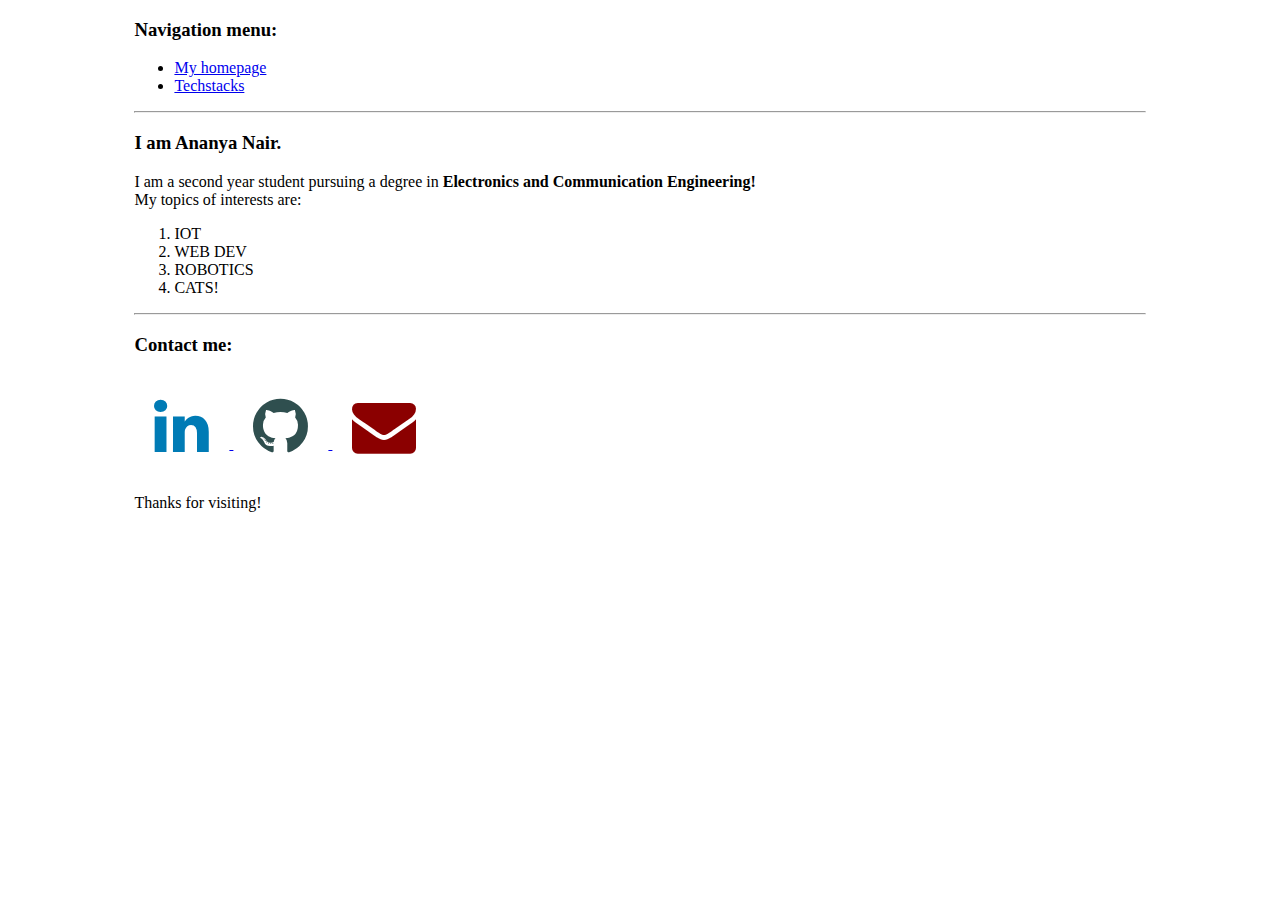
==== index.html @ f2da975f "uploaded html css file" ====
<!DOCTYPE html>
<html lang="en-us">
    <head>
        <meta charset="utf-8" >
        <link rel="icon" href="logo.webp" type="image/x-icon" >
        <link rel="stylesheet" href="https://cdnjs.cloudflare.com/ajax/libs/font-awesome/4.7.0/css/font-awesome.min.css">
        <link rel="stylesheet" href="./styles.css">
        <title>
            About me
        </title>
    </head>
    <body>
    <div class="main">
        <div class="navbar">
        <h3> Navigation menu:</H3>
            <nav>
                <ul>
                    <li>
                        <a href="index.html">My homepage</a>
                    </li>
                    <li>
                        <a href="courses.html">Techstacks </a>
                    </li>
                </ul>
                <hr>
            </nav>
        </div>
        
            <div class="intro">
                <h3>I am Ananya Nair.</h3>
                I am a second year student pursuing a degree in <strong>Electronics and Communication Engineering!</strong><br>
                My topics of interests are:
                <ol>
                    <li>IOT</li>
                    <li>WEB DEV</li>
                    <li>ROBOTICS</li>
                    <li> CATS!</li>
                </ol>
            </div>
            <hr>
            <div class="contact">
                <h3> Contact me:</h3>
                       <a href="https://www.linkedin.com/in/ananya-nair-346a52221" target="-blank">
                        <i class="fa fa-linkedin"></i>
                       </a>
                       <a href="https://github.com/ananyanair31">
                        <i class="fa fa-github"></i>
                       </a>
                       <a href="mailto:ananyadnair@gmail.com">
                        <i class="fa fa-envelope"></i>
                       </a>
            </div>
        
            <footer> 
                <p> Thanks for visiting!</p>
            </footer>
        </div>
    </body>
</html>
---- styles.css ----
.main {
 /*   background-color: yellow; */
    margin: auto;
    padding: 0;
    width: 80%;
}
.i {
    colour : red;
}
.fa {
    padding: 20px;
    text-align: center;
    font-size : 64px; 
    text-decoration: none;
}
.fa-github{
color: darkslategray;
}
.fa-linkedin{
color: #007bb5;
}
.fa-envelope{
    color:darkred;
}
.courses {
    margin: auto;
    padding :0;
    width: 80%;
}
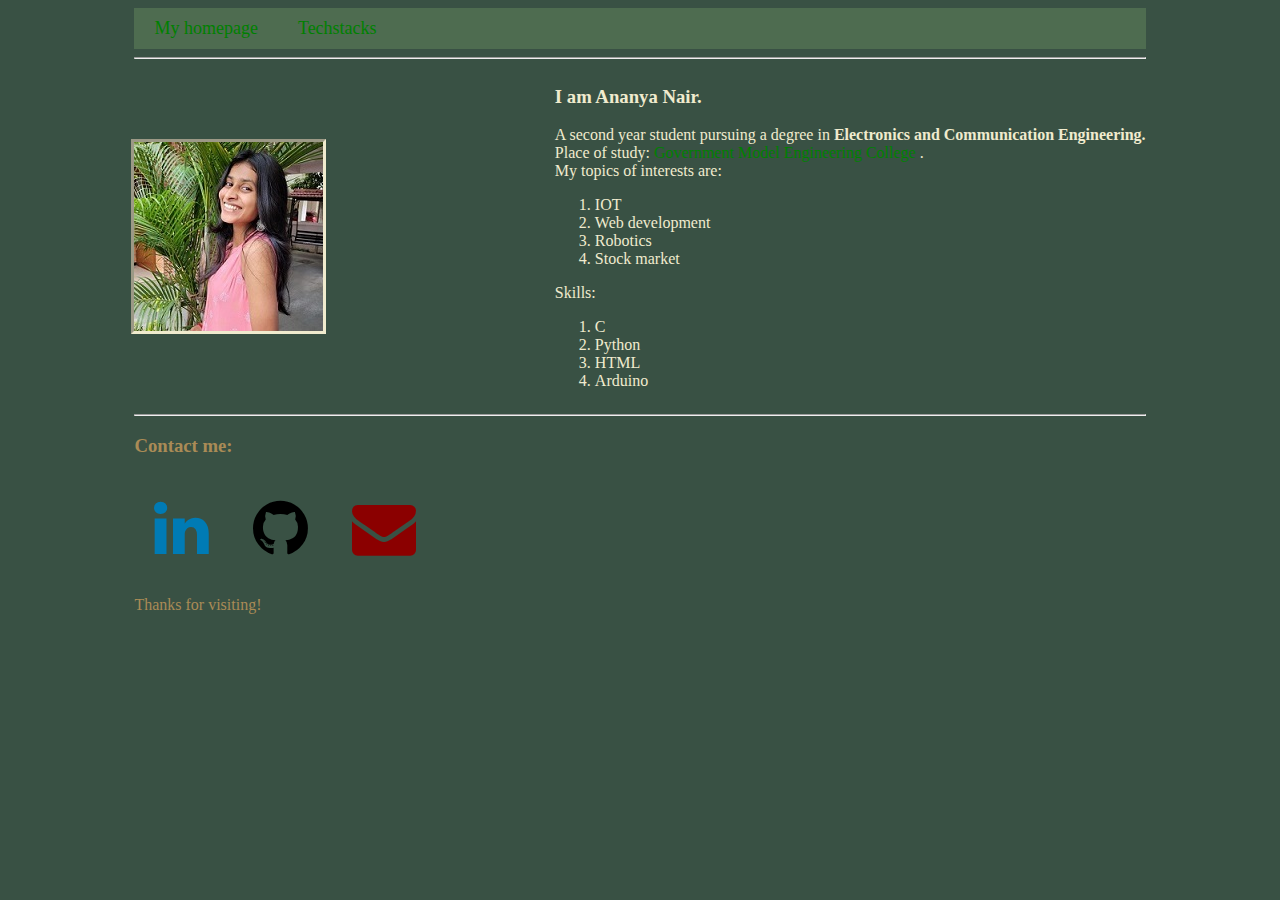
==== commit 085cac2f: "Updated file" ====
--- a/index.html
+++ b/index.html
@@ -2,7 +2,7 @@
 <html lang="en-us">
     <head>
         <meta charset="utf-8" >
-        <link rel="icon" href="logo.webp" type="image/x-icon" >
+        <link rel="icon" href="logo.jpg" type="image/x-icon" >
         <link rel="stylesheet" href="https://cdnjs.cloudflare.com/ajax/libs/font-awesome/4.7.0/css/font-awesome.min.css">
         <link rel="stylesheet" href="./styles.css">
         <title>
@@ -12,48 +12,59 @@
     <body>
     <div class="main">
         <div class="navbar">
-        <h3> Navigation menu:</H3>
-            <nav>
+        <!-- <h3> Navigation menu:</H3> -->
                 <ul>
                     <li>
-                        <a href="index.html">My homepage</a>
+                        <div><a href="index.html">My homepage</a></div>
                     </li>
                     <li>
-                        <a href="courses.html">Techstacks </a>
+                        <div><a href="courses.html">Techstacks </a></div>
                     </li>
                 </ul>
                 <hr>
-            </nav>
-        </div>
-        
+        </div>        
             <div class="intro">
-                <h3>I am Ananya Nair.</h3>
-                I am a second year student pursuing a degree in <strong>Electronics and Communication Engineering!</strong><br>
-                My topics of interests are:
-                <ol>
-                    <li>IOT</li>
-                    <li>WEB DEV</li>
-                    <li>ROBOTICS</li>
-                    <li> CATS!</li>
-                </ol>
+                <img src="mypic.jpg" alt="My photo" title="My-photo" style="outline-style: inset;">
+                <div>
+                    <h3>I am Ananya Nair.</h3>
+                    A second year student pursuing a degree in <strong>Electronics and Communication Engineering.</strong><br>
+                    Place of study:
+                    <a href="http://www.mec.ac.in/" title="My-College" alt="Link to my college website" style="text-decoration: none;" target="-blank">
+                        Government Model Engineering College
+                    </a>.
+                    <br>
+                    My topics of interests are:
+                    <ol>
+                        <li>IOT</li>
+                        <li>Web development</li>
+                        <li>Robotics</li>
+                        <li>Stock market</li>
+                    </ol>
+                    Skills:
+                    <ol>
+                        <li>C</li>
+                        <li>Python</li>
+                        <li>HTML</li>
+                        <li>Arduino</li>
+                    </ol>
+                </div>
             </div>
             <hr>
             <div class="contact">
                 <h3> Contact me:</h3>
-                       <a href="https://www.linkedin.com/in/ananya-nair-346a52221" target="-blank">
+                       <a href="https://www.linkedin.com/in/ananya-nair-346a52221" title="My-linkedIn-Account" target="-blank">
                         <i class="fa fa-linkedin"></i>
                        </a>
-                       <a href="https://github.com/ananyanair31">
+                       <a href="https://github.com/ananyanair31" title="My-Github-Account" target="-blank">
                         <i class="fa fa-github"></i>
                        </a>
-                       <a href="mailto:ananyadnair@gmail.com">
+                       <a href="mailto:ananyadnair@gmail.com" title="My-GMail-Account" target="-blank">
                         <i class="fa fa-envelope"></i>
                        </a>
             </div>
-        
             <footer> 
                 <p> Thanks for visiting!</p>
             </footer>
         </div>
     </body>
-</html>
+</html>--- a/styles.css
+++ b/styles.css
@@ -1,29 +1,119 @@
-.main {
- /*   background-color: yellow; */
-    margin: auto;
-    padding: 0;
-    width: 80%;
-}
-.i {
-    colour : red;
-}
-.fa {
-    padding: 20px;
-    text-align: center;
-    font-size : 64px; 
+body {
+    background-color: #395144; 
+    color:  #AA8B56;
+ }
+ .intro{
+     display: flex;
+     justify-content: space-between;
+     align-items: center;
+     flex-direction: row;
+     flex-wrap: wrap;
+ }
+ .main {
+     margin: auto;
+     padding: 0;
+     width: 80%;
+ }
+ .navbar .ul .li{
+     text-decoration: none;
+ }
+ .images{
+     display: flex;
+     justify-content: center;
+     align-items: center;
+     min-width: 60vw;
+     flex-direction: row;
+ }
+ .images img{
+     padding: 20px;
+ }
+ .intro {
+     color :#F0EBCE;
+ }
+ .fa {
+     padding: 20px;
+     text-align: center;
+     font-size : 64px; 
+     text-decoration: none;
+ }
+ .techstacks{
+     display: flex;
+     justify-content: center;
+     align-items: center;
+     min-width: 60vw;
+     flex-direction: column;  
+     color:#F0EBCE;
+ }
+ .nav2{
+     padding:0;
+     display: flex;
+     justify-content: left;
+     align-items: left;
+     min-width: 40vw;
+     flex-direction: column;
+     text-decoration: none;
+ }
+ .fa-github{
+ color: black;
+ }
+ .fa-linkedin{
+ color: #007bb5;
+ }
+ .fa-envelope{
+     color:darkred;
+ }
+ .courses {
+     margin: auto;
+     padding :0;
+     width: 80%;
+     background-color: #395144; 
+ }
+ a:link {
+    color: green;
+    background-color: transparent;
     text-decoration: none;
-}
-.fa-github{
-color: darkslategray;
-}
-.fa-linkedin{
-color: #007bb5;
-}
-.fa-envelope{
-    color:darkred;
-}
-.courses {
-    margin: auto;
-    padding :0;
-    width: 80%;
-}+  }
+  
+  a:visited {
+    color:#AA8B56;
+    background-color: transparent;
+    text-decoration: none;
+  }
+  
+  a:hover {
+    color: #F0EBCE;
+    background-color: transparent;
+    text-decoration: underline;
+  }
+  
+  a:active {
+    color: yellow;
+    background-color: transparent;
+    text-decoration: underline;
+  }
+  .navbar ul {  
+    list-style-type: none;  
+    margin: 0;  
+    padding: 0px;  
+    overflow: hidden;  
+    background-color: #4E6C50;
+  }  
+    
+  .navbar li {  
+    float: left;  
+  }  
+    
+  .navbar li a {  
+    display: block;  
+    font-size:18px;  
+    text-align: center;  
+    padding: 10px 20px;  
+    text-decoration: none;  
+  }  
+  .navbar ul {  
+    list-style-type: none;  
+    margin: 0;  
+    padding: 0px;  
+    overflow: hidden;  
+    background-color: #4E6C50;
+  }  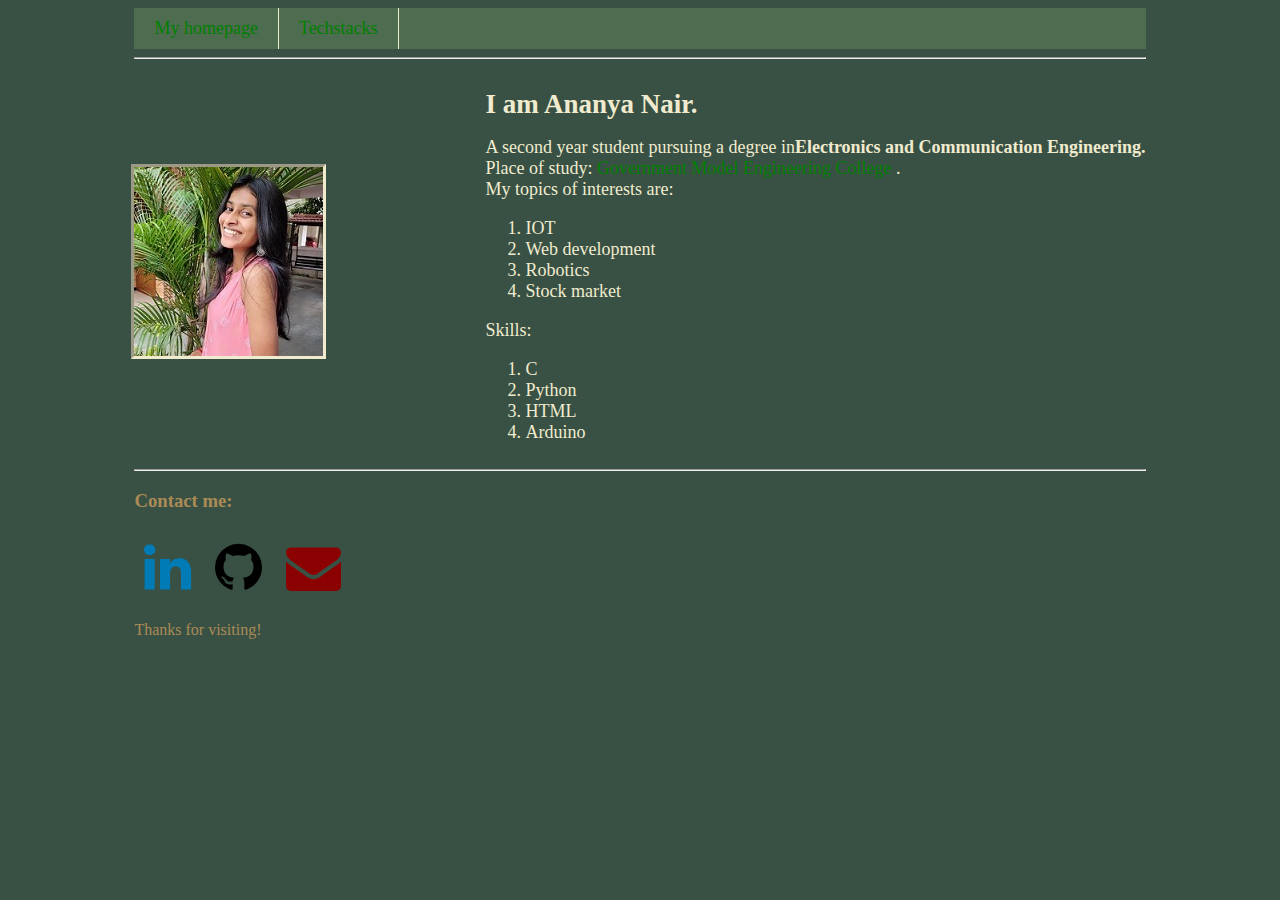
==== commit 2cd26c98: "Updated Code" ====
--- a/index.html
+++ b/index.html
@@ -24,10 +24,12 @@
                 <hr>
         </div>        
             <div class="intro">
-                <img src="mypic.jpg" alt="My photo" title="My-photo" style="outline-style: inset;">
+                <div class="mypic">
+                    <img src="mypic.jpg" alt="My photo" title="My-Pic" style="outline-style: inset;">
+                </div>
                 <div>
-                    <h3>I am Ananya Nair.</h3>
-                    A second year student pursuing a degree in <strong>Electronics and Communication Engineering.</strong><br>
+                    <h2>I am Ananya Nair.</h2>
+                    A second year student pursuing a degree in<strong>Electronics and Communication Engineering.</strong><br>
                     Place of study:
                     <a href="http://www.mec.ac.in/" title="My-College" alt="Link to my college website" style="text-decoration: none;" target="-blank">
                         Government Model Engineering College
--- a/styles.css
+++ b/styles.css
@@ -8,14 +8,12 @@
      align-items: center;
      flex-direction: row;
      flex-wrap: wrap;
+     font-size: 18px;
  }
  .main {
      margin: auto;
      padding: 0;
      width: 80%;
- }
- .navbar .ul .li{
-     text-decoration: none;
  }
  .images{
      display: flex;
@@ -27,31 +25,27 @@
  .images img{
      padding: 20px;
  }
+ .robo{
+  padding: 10px;
+ }
  .intro {
      color :#F0EBCE;
  }
  .fa {
-     padding: 20px;
+     padding: 10px;
      text-align: center;
-     font-size : 64px; 
+     font-size : 55px; 
      text-decoration: none;
  }
  .techstacks{
      display: flex;
-     justify-content: center;
+     justify-content:space-between;
      align-items: center;
-     min-width: 60vw;
-     flex-direction: column;  
+     flex-wrap: wrap;
+     /* min-width: 60vw; */
+     flex-direction: row;  
      color:#F0EBCE;
- }
- .nav2{
-     padding:0;
-     display: flex;
-     justify-content: left;
-     align-items: left;
-     min-width: 40vw;
-     flex-direction: column;
-     text-decoration: none;
+     font-size: 18px;
  }
  .fa-github{
  color: black;
@@ -61,12 +55,6 @@
  }
  .fa-envelope{
      color:darkred;
- }
- .courses {
-     margin: auto;
-     padding :0;
-     width: 80%;
-     background-color: #395144; 
  }
  a:link {
     color: green;
@@ -101,11 +89,12 @@
     
   .navbar li {  
     float: left;  
+    border-right: 1px solid #F0EBCE;
   }  
     
   .navbar li a {  
     display: block;  
-    font-size:18px;  
+    font-size: 18px;  
     text-align: center;  
     padding: 10px 20px;  
     text-decoration: none;  
@@ -116,4 +105,15 @@
     padding: 0px;  
     overflow: hidden;  
     background-color: #4E6C50;
-  }  +  }  
+  @keyframes heading {
+    from{color:#395144;}
+    to{color: #F0EBCE}    
+  }
+  h2{
+    width: 300px;
+    height: 25px;
+    padding: 0;
+    animation-name: heading;
+    animation-duration: 5s;
+  }